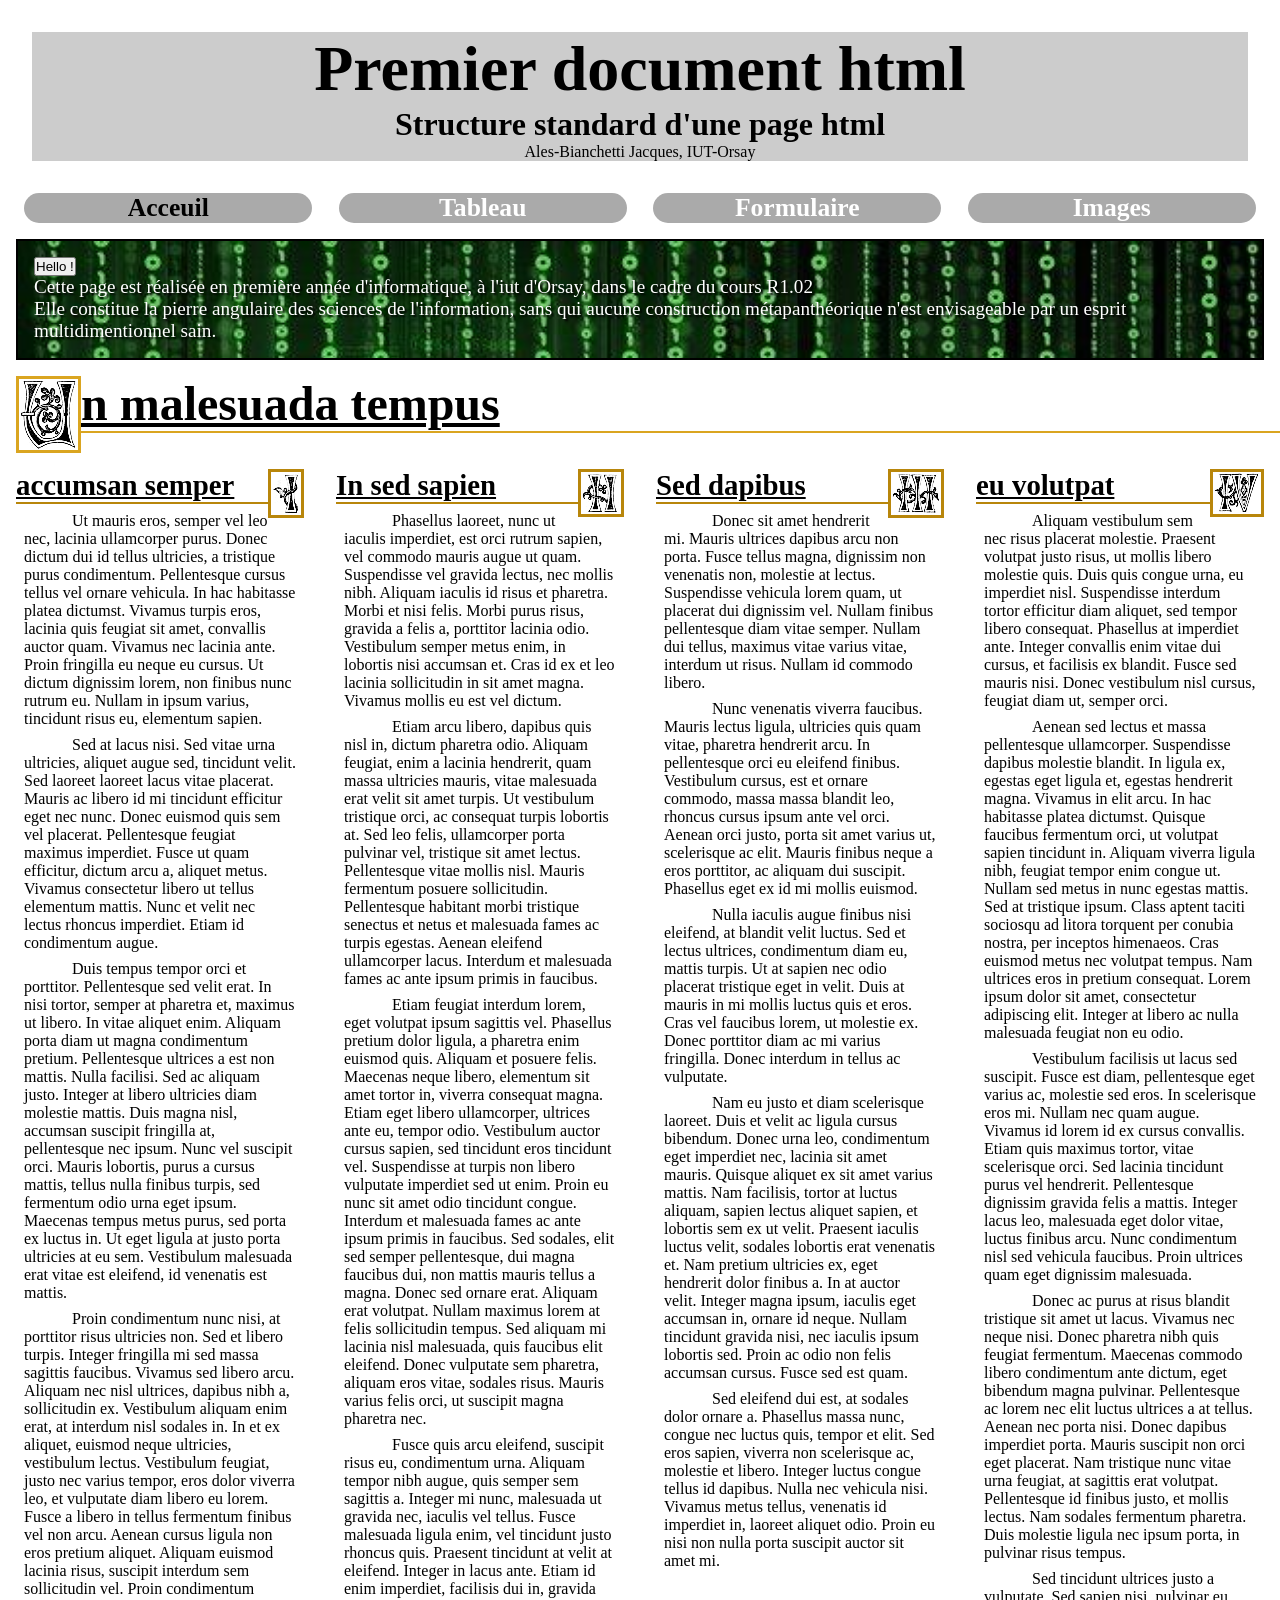
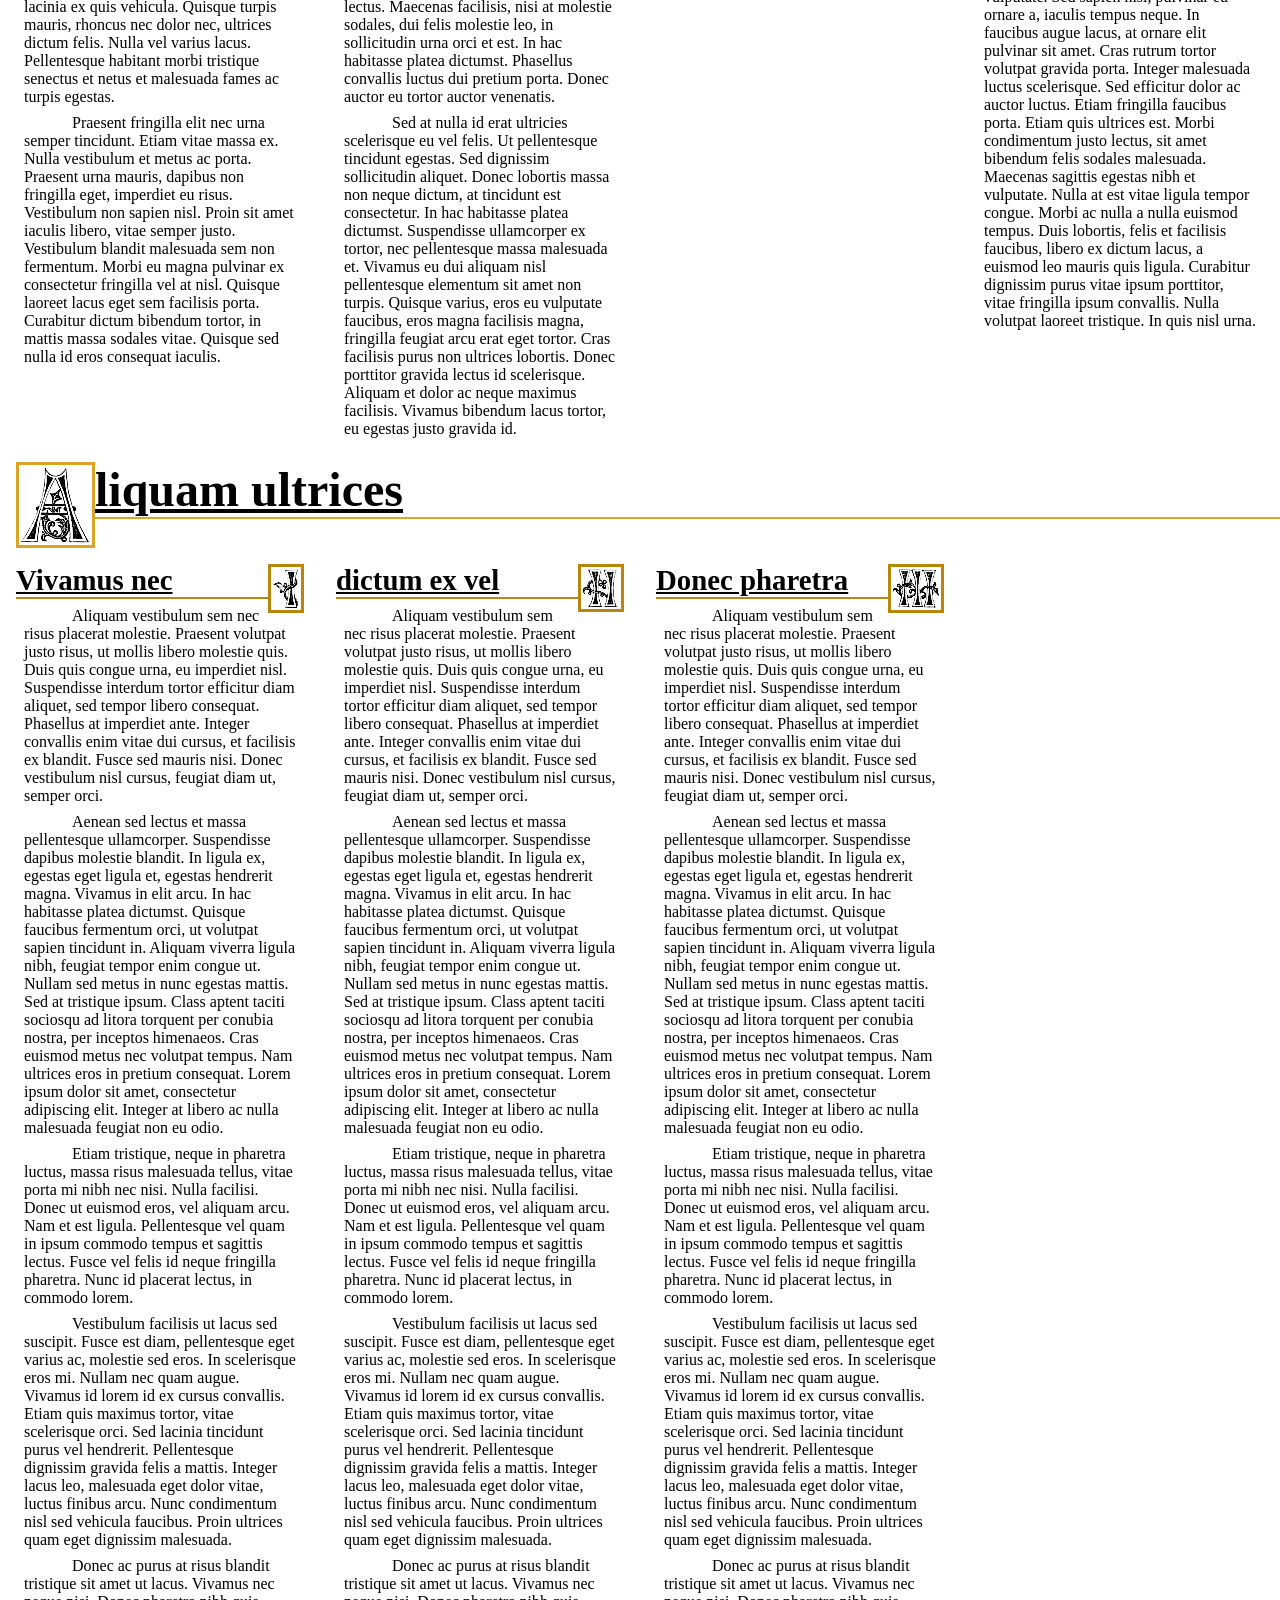
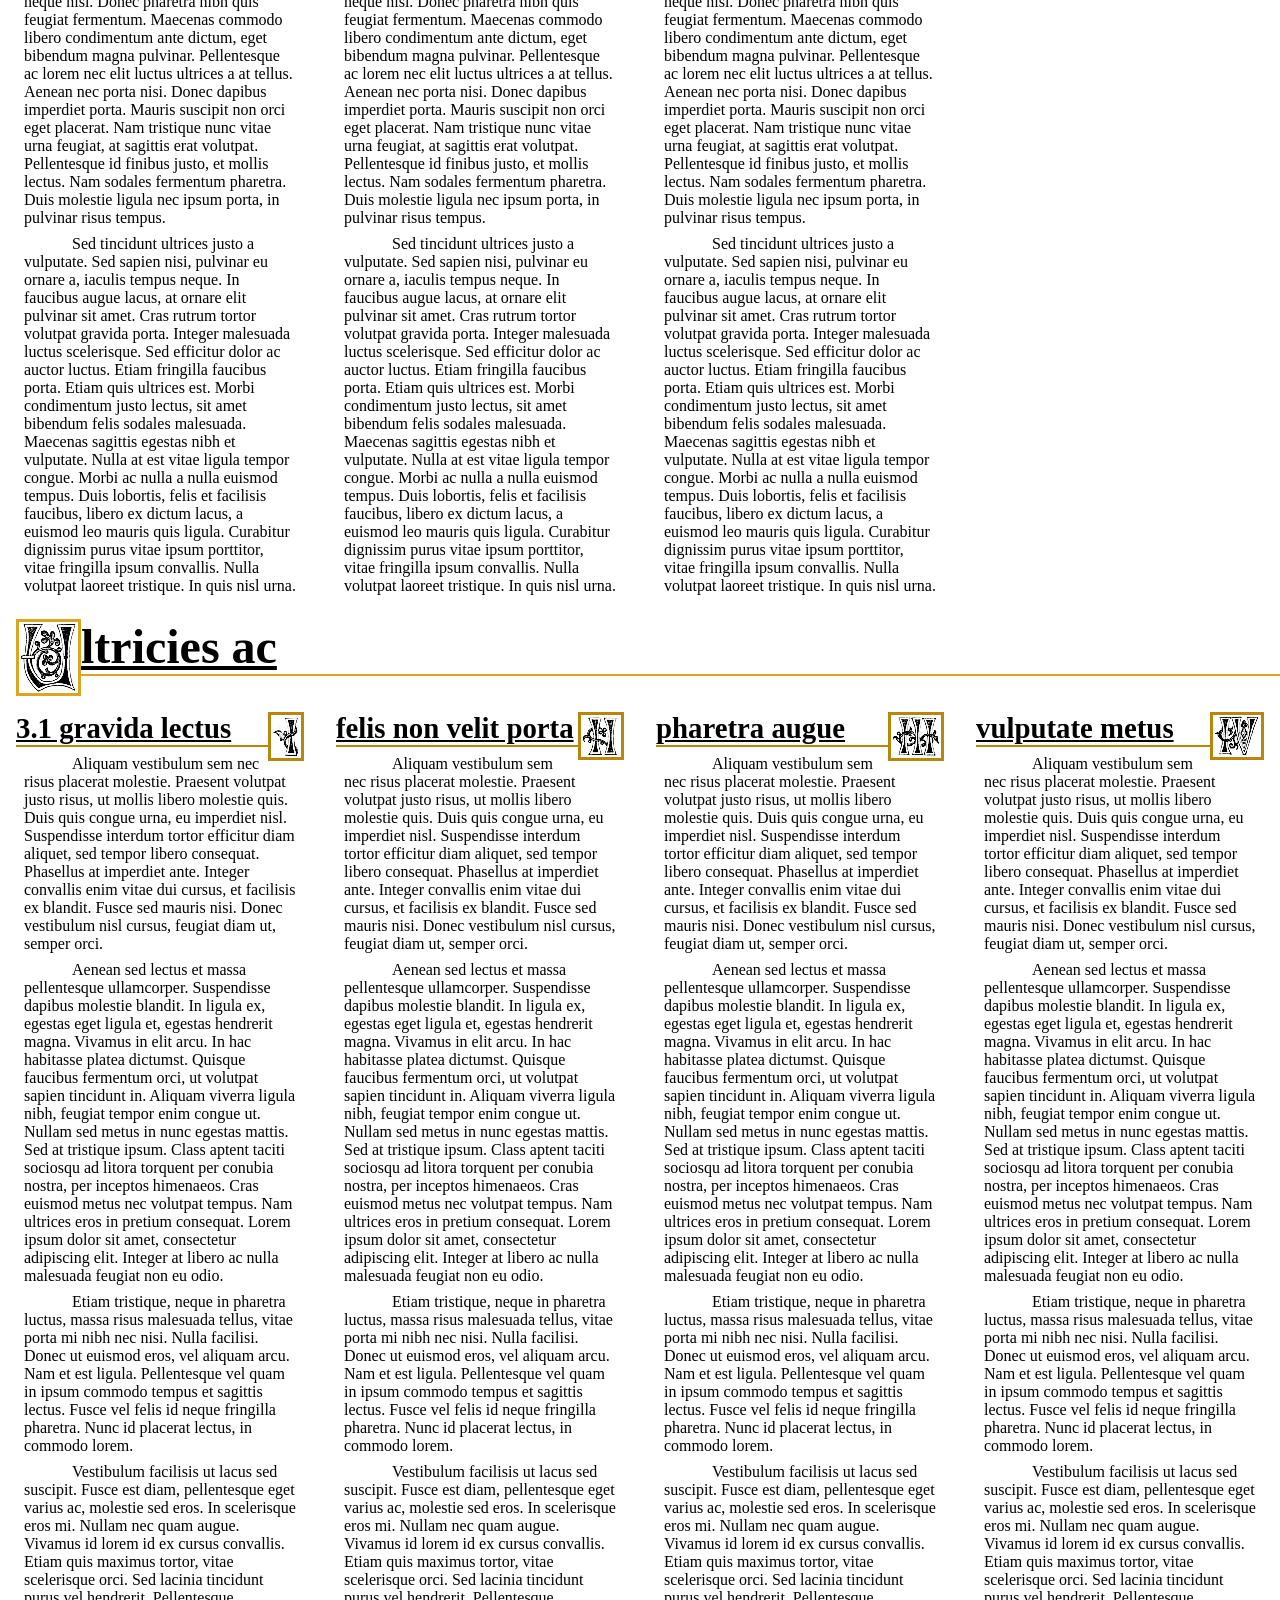
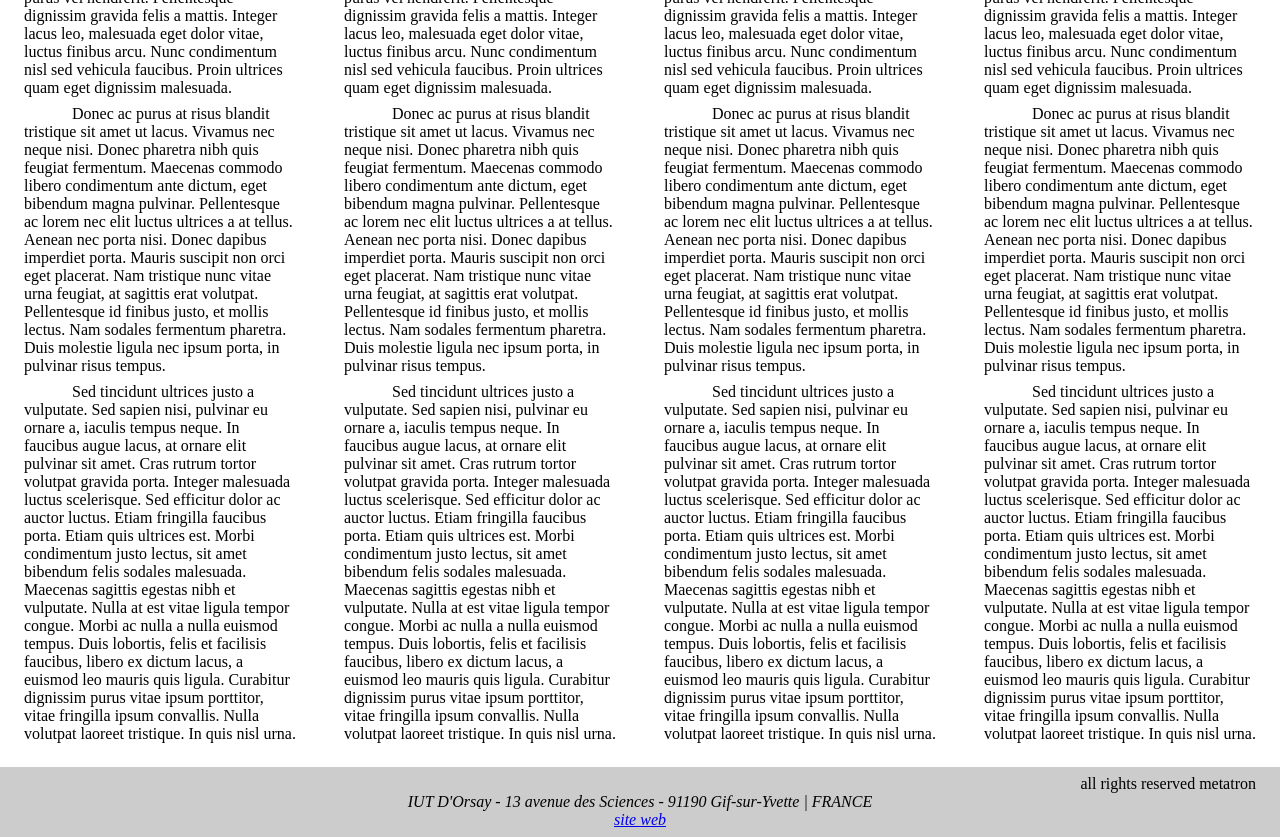
==== TP1/index.html @ e165c80c "Début du dépôt Git" ====
<!DOCTYPE html>
<html lang="fr">
	<head>
		<meta charset="utf-8" />
		<title>1er html</title>
		<link rel="stylesheet" href="./styles/index.css" />
		<link rel="stylesheet" href="./styles/float_101.css" />
		<link rel="stylesheet" href="./styles/flexbox_101_nav.css" />
		<link rel="stylesheet" href="./styles/grid_101.css" />
	</head>
	<body>
		<header>
			<h1>Premier	document html</h1>
			<h2>Structure standard d'une page html</h2>
			<p>Ales-Bianchetti Jacques,  IUT-Orsay</p>
		</header>
		<nav>
			<a class="ici" href="./index.html">Acceuil</a>
			<a href="./tableau.html">Tableau</a>
			<a href="./formulaire.html">Formulaire</a>
			<a href="./images.html">Images</a>
		</nav>
		
		<aside>
			<button id="hello" onclick="rajoute_un_clic()">Hello !</button>
			<p>
				Cette page est réalisée	en première année d'informatique,
				à l'iut d'Orsay, dans le cadre du cours R1.02
			</p>
			<p>
				Elle constitue la pierre angulaire des sciences de 
				l'information,	sans qui aucune construction 
				métapanthéorique n'est envisageable par un esprit 
				multidimentionnel sain.			
			</p>
		</aside>
		
		<main>
			<section>
				<div>
					<img src="./images/alphabet/uu.png" />
					<h1>n malesuada tempus</h1>
				</div>
				<article>
					<img src="./images/chiffres/11.png" />
					<h2>accumsan semper</h2>
					<p>Ut mauris eros, semper vel leo nec, lacinia ullamcorper purus. Donec dictum dui id tellus ultricies, a tristique purus condimentum. Pellentesque cursus tellus vel ornare vehicula. In hac habitasse platea dictumst. Vivamus turpis eros, lacinia quis feugiat sit amet, convallis auctor quam. Vivamus nec lacinia ante. Proin fringilla eu neque eu cursus. Ut dictum dignissim lorem, non finibus nunc rutrum eu. Nullam in ipsum varius, tincidunt risus eu, elementum sapien.</p>

					<p>Sed at lacus nisi. Sed vitae urna ultricies, aliquet augue sed, tincidunt velit. Sed laoreet laoreet lacus vitae placerat. Mauris ac libero id mi tincidunt efficitur eget nec nunc. Donec euismod quis sem vel placerat. Pellentesque feugiat maximus imperdiet. Fusce ut quam efficitur, dictum arcu a, aliquet metus. Vivamus consectetur libero ut tellus elementum mattis. Nunc et velit nec lectus rhoncus imperdiet. Etiam id condimentum augue.</p>

					<p>Duis tempus tempor orci et porttitor. Pellentesque sed velit erat. In nisi tortor, semper at pharetra et, maximus ut libero. In vitae aliquet enim. Aliquam porta diam ut magna condimentum pretium. Pellentesque ultrices a est non mattis. Nulla facilisi. Sed ac aliquam justo. Integer at libero ultricies diam molestie mattis. Duis magna nisl, accumsan suscipit fringilla at, pellentesque nec ipsum. Nunc vel suscipit orci. Mauris lobortis, purus a cursus mattis, tellus nulla finibus turpis, sed fermentum odio urna eget ipsum. Maecenas tempus metus purus, sed porta ex luctus in. Ut eget ligula at justo porta ultricies at eu sem. Vestibulum malesuada erat vitae est eleifend, id venenatis est mattis.</p>

					<p>Proin condimentum nunc nisi, at porttitor risus ultricies non. Sed et libero turpis. Integer fringilla mi sed massa sagittis faucibus. Vivamus sed libero arcu. Aliquam nec nisl ultrices, dapibus nibh a, sollicitudin ex. Vestibulum aliquam enim erat, at interdum nisl sodales in. In et ex aliquet, euismod neque ultricies, vestibulum lectus. Vestibulum feugiat, justo nec varius tempor, eros dolor viverra leo, et vulputate diam libero eu lorem. Fusce a libero in tellus fermentum finibus vel non arcu. Aenean cursus ligula non eros pretium aliquet. Aliquam euismod lacinia risus, suscipit interdum sem sollicitudin vel. Proin condimentum lacinia ex quis vehicula. Quisque turpis mauris, rhoncus nec dolor nec, ultrices dictum felis. Nulla vel varius lacus. Pellentesque habitant morbi tristique senectus et netus et malesuada fames ac turpis egestas.</p>

					<p>Praesent fringilla elit nec urna semper tincidunt. Etiam vitae massa ex. Nulla vestibulum et metus ac porta. Praesent urna mauris, dapibus non fringilla eget, imperdiet eu risus. Vestibulum non sapien nisl. Proin sit amet iaculis libero, vitae semper justo. Vestibulum blandit malesuada sem non fermentum. Morbi eu magna pulvinar ex consectetur fringilla vel at nisl. Quisque laoreet lacus eget sem facilisis porta. Curabitur dictum bibendum tortor, in mattis massa sodales vitae. Quisque sed nulla id eros consequat iaculis.</p>
				</article>
				<article>
					<img src="./images/chiffres/22.png" />
					<h2>In sed sapien </h2>
					<p>Phasellus laoreet, nunc ut iaculis imperdiet, est orci rutrum sapien, vel commodo mauris augue ut quam. Suspendisse vel gravida lectus, nec mollis nibh. Aliquam iaculis id risus et pharetra. Morbi et nisi felis. Morbi purus risus, gravida a felis a, porttitor lacinia odio. Vestibulum semper metus enim, in lobortis nisi accumsan et. Cras id ex et leo lacinia sollicitudin in sit amet magna. Vivamus mollis eu est vel dictum.</p>

					<p>Etiam arcu libero, dapibus quis nisl in, dictum pharetra odio. Aliquam feugiat, enim a lacinia hendrerit, quam massa ultricies mauris, vitae malesuada erat velit sit amet turpis. Ut vestibulum tristique orci, ac consequat turpis lobortis at. Sed leo felis, ullamcorper porta pulvinar vel, tristique sit amet lectus. Pellentesque vitae mollis nisl. Mauris fermentum posuere sollicitudin. Pellentesque habitant morbi tristique senectus et netus et malesuada fames ac turpis egestas. Aenean eleifend ullamcorper lacus. Interdum et malesuada fames ac ante ipsum primis in faucibus.</p>

					<p>Etiam feugiat interdum lorem, eget volutpat ipsum sagittis vel. Phasellus pretium dolor ligula, a pharetra enim euismod quis. Aliquam et posuere felis. Maecenas neque libero, elementum sit amet tortor in, viverra consequat magna. Etiam eget libero ullamcorper, ultrices ante eu, tempor odio. Vestibulum auctor cursus sapien, sed tincidunt eros tincidunt vel. Suspendisse at turpis non libero vulputate imperdiet sed ut enim. Proin eu nunc sit amet odio tincidunt congue. Interdum et malesuada fames ac ante ipsum primis in faucibus. Sed sodales, elit sed semper pellentesque, dui magna faucibus dui, non mattis mauris tellus a magna. Donec sed ornare erat. Aliquam erat volutpat. Nullam maximus lorem at felis sollicitudin tempus. Sed aliquam mi lacinia nisl malesuada, quis faucibus elit eleifend. Donec vulputate sem pharetra, aliquam eros vitae, sodales risus. Mauris varius felis orci, ut suscipit magna pharetra nec.</p>

					<p>Fusce quis arcu eleifend, suscipit risus eu, condimentum urna. Aliquam tempor nibh augue, quis semper sem sagittis a. Integer mi nunc, malesuada ut gravida nec, iaculis vel tellus. Fusce malesuada ligula enim, vel tincidunt justo rhoncus quis. Praesent tincidunt at velit at eleifend. Integer in lacus ante. Etiam id enim imperdiet, facilisis dui in, gravida lectus. Maecenas facilisis, nisi at molestie sodales, dui felis molestie leo, in sollicitudin urna orci et est. In hac habitasse platea dictumst. Phasellus convallis luctus dui pretium porta. Donec auctor eu tortor auctor venenatis.</p>

					<p>Sed at nulla id erat ultricies scelerisque eu vel felis. Ut pellentesque tincidunt egestas. Sed dignissim sollicitudin aliquet. Donec lobortis massa non neque dictum, at tincidunt est consectetur. In hac habitasse platea dictumst. Suspendisse ullamcorper ex tortor, nec pellentesque massa malesuada et. Vivamus eu dui aliquam nisl pellentesque elementum sit amet non turpis. Quisque varius, eros eu vulputate faucibus, eros magna facilisis magna, fringilla feugiat arcu erat eget tortor. Cras facilisis purus non ultrices lobortis. Donec porttitor gravida lectus id scelerisque. Aliquam et dolor ac neque maximus facilisis. Vivamus bibendum lacus tortor, eu egestas justo gravida id.</p>
				</article>
				<article>
					<img src="./images/chiffres/33.png" />
					<h2>Sed dapibus</h2>
					<p>Donec sit amet hendrerit mi. Mauris ultrices dapibus arcu non porta. Fusce tellus magna, dignissim non venenatis non, molestie at lectus. Suspendisse vehicula lorem quam, ut placerat dui dignissim vel. Nullam finibus pellentesque diam vitae semper. Nullam dui tellus, maximus vitae varius vitae, interdum ut risus. Nullam id commodo libero.</p>

					<p>Nunc venenatis viverra faucibus. Mauris lectus ligula, ultricies quis quam vitae, pharetra hendrerit arcu. In pellentesque orci eu eleifend finibus. Vestibulum cursus, est et ornare commodo, massa massa blandit leo, rhoncus cursus ipsum ante vel orci. Aenean orci justo, porta sit amet varius ut, scelerisque ac elit. Mauris finibus neque a eros porttitor, ac aliquam dui suscipit. Phasellus eget ex id mi mollis euismod.</p>

					<p>Nulla iaculis augue finibus nisi eleifend, at blandit velit luctus. Sed et lectus ultrices, condimentum diam eu, mattis turpis. Ut at sapien nec odio placerat tristique eget in velit. Duis at mauris in mi mollis luctus quis et eros. Cras vel faucibus lorem, ut molestie ex. Donec porttitor diam ac mi varius fringilla. Donec interdum in tellus ac vulputate.</p>

					<p>Nam eu justo et diam scelerisque laoreet. Duis et velit ac ligula cursus bibendum. Donec urna leo, condimentum eget imperdiet nec, lacinia sit amet mauris. Quisque aliquet ex sit amet varius mattis. Nam facilisis, tortor at luctus aliquam, sapien lectus aliquet sapien, et lobortis sem ex ut velit. Praesent iaculis luctus velit, sodales lobortis erat venenatis et. Nam pretium ultricies ex, eget hendrerit dolor finibus a. In at auctor velit. Integer magna ipsum, iaculis eget accumsan in, ornare id neque. Nullam tincidunt gravida nisi, nec iaculis ipsum lobortis sed. Proin ac odio non felis accumsan cursus. Fusce sed est quam.</p>

					<p>Sed eleifend dui est, at sodales dolor ornare a. Phasellus massa nunc, congue nec luctus quis, tempor et elit. Sed eros sapien, viverra non scelerisque ac, molestie et libero. Integer luctus congue tellus id dapibus. Nulla nec vehicula nisi. Vivamus metus tellus, venenatis id imperdiet in, laoreet aliquet odio. Proin eu nisi non nulla porta suscipit auctor sit amet mi.</p>
				</article>
				<article>
					<img src="./images/chiffres/44.png" />
					<h2>eu volutpat </h2>
					<p>Aliquam vestibulum sem nec risus placerat molestie. Praesent volutpat justo risus, ut mollis libero molestie quis. Duis quis congue urna, eu imperdiet nisl. Suspendisse interdum tortor efficitur diam aliquet, sed tempor libero consequat. Phasellus at imperdiet ante. Integer convallis enim vitae dui cursus, et facilisis ex blandit. Fusce sed mauris nisi. Donec vestibulum nisl cursus, feugiat diam ut, semper orci.</p>

					<p>Aenean sed lectus et massa pellentesque ullamcorper. Suspendisse dapibus molestie blandit. In ligula ex, egestas eget ligula et, egestas hendrerit magna. Vivamus in elit arcu. In hac habitasse platea dictumst. Quisque faucibus fermentum orci, ut volutpat sapien tincidunt in. Aliquam viverra ligula nibh, feugiat tempor enim congue ut. Nullam sed metus in nunc egestas mattis. Sed at tristique ipsum. Class aptent taciti sociosqu ad litora torquent per conubia nostra, per inceptos himenaeos. Cras euismod metus nec volutpat tempus. Nam ultrices eros in pretium consequat. Lorem ipsum dolor sit amet, consectetur adipiscing elit. Integer at libero ac nulla malesuada feugiat non eu odio.</p>

					<p>Vestibulum facilisis ut lacus sed suscipit. Fusce est diam, pellentesque eget varius ac, molestie sed eros. In scelerisque eros mi. Nullam nec quam augue. Vivamus id lorem id ex cursus convallis. Etiam quis maximus tortor, vitae scelerisque orci. Sed lacinia tincidunt purus vel hendrerit. Pellentesque dignissim gravida felis a mattis. Integer lacus leo, malesuada eget dolor vitae, luctus finibus arcu. Nunc condimentum nisl sed vehicula faucibus. Proin ultrices quam eget dignissim malesuada.</p>

					<p>Donec ac purus at risus blandit tristique sit amet ut lacus. Vivamus nec neque nisi. Donec pharetra nibh quis feugiat fermentum. Maecenas commodo libero condimentum ante dictum, eget bibendum magna pulvinar. Pellentesque ac lorem nec elit luctus ultrices a at tellus. Aenean nec porta nisi. Donec dapibus imperdiet porta. Mauris suscipit non orci eget placerat. Nam tristique nunc vitae urna feugiat, at sagittis erat volutpat. Pellentesque id finibus justo, et mollis lectus. Nam sodales fermentum pharetra. Duis molestie ligula nec ipsum porta, in pulvinar risus tempus.</p>

					<p>Sed tincidunt ultrices justo a vulputate. Sed sapien nisi, pulvinar eu ornare a, iaculis tempus neque. In faucibus augue lacus, at ornare elit pulvinar sit amet. Cras rutrum tortor volutpat gravida porta. Integer malesuada luctus scelerisque. Sed efficitur dolor ac auctor luctus. Etiam fringilla faucibus porta. Etiam quis ultrices est. Morbi condimentum justo lectus, sit amet bibendum felis sodales malesuada. Maecenas sagittis egestas nibh et vulputate. Nulla at est vitae ligula tempor congue. Morbi ac nulla a nulla euismod tempus. Duis lobortis, felis et facilisis faucibus, libero ex dictum lacus, a euismod leo mauris quis ligula. Curabitur dignissim purus vitae ipsum porttitor, vitae fringilla ipsum convallis. Nulla volutpat laoreet tristique. In quis nisl urna.</p>
				</article>
			</section>

			<section>
				<div>
					<img src="./images/alphabet/aa.png" />
					<h1>liquam ultrices</h1>
				</div>
				<article>
					<img src="./images/chiffres/11.png" />
					<h2>Vivamus nec</h2>
					<p>Aliquam vestibulum sem nec risus placerat molestie. Praesent volutpat justo risus, ut mollis libero molestie quis. Duis quis congue urna, eu imperdiet nisl. Suspendisse interdum tortor efficitur diam aliquet, sed tempor libero consequat. Phasellus at imperdiet ante. Integer convallis enim vitae dui cursus, et facilisis ex blandit. Fusce sed mauris nisi. Donec vestibulum nisl cursus, feugiat diam ut, semper orci.</p>

					<p>Aenean sed lectus et massa pellentesque ullamcorper. Suspendisse dapibus molestie blandit. In ligula ex, egestas eget ligula et, egestas hendrerit magna. Vivamus in elit arcu. In hac habitasse platea dictumst. Quisque faucibus fermentum orci, ut volutpat sapien tincidunt in. Aliquam viverra ligula nibh, feugiat tempor enim congue ut. Nullam sed metus in nunc egestas mattis. Sed at tristique ipsum. Class aptent taciti sociosqu ad litora torquent per conubia nostra, per inceptos himenaeos. Cras euismod metus nec volutpat tempus. Nam ultrices eros in pretium consequat. Lorem ipsum dolor sit amet, consectetur adipiscing elit. Integer at libero ac nulla malesuada feugiat non eu odio.</p>

					<p>Etiam tristique, neque in pharetra luctus, massa risus malesuada tellus, vitae porta mi nibh nec nisi. Nulla facilisi. Donec ut euismod eros, vel aliquam arcu. Nam et est ligula. Pellentesque vel quam in ipsum commodo tempus et sagittis lectus. Fusce vel felis id neque fringilla pharetra. Nunc id placerat lectus, in commodo lorem.</p>

					<p>Vestibulum facilisis ut lacus sed suscipit. Fusce est diam, pellentesque eget varius ac, molestie sed eros. In scelerisque eros mi. Nullam nec quam augue. Vivamus id lorem id ex cursus convallis. Etiam quis maximus tortor, vitae scelerisque orci. Sed lacinia tincidunt purus vel hendrerit. Pellentesque dignissim gravida felis a mattis. Integer lacus leo, malesuada eget dolor vitae, luctus finibus arcu. Nunc condimentum nisl sed vehicula faucibus. Proin ultrices quam eget dignissim malesuada.</p>

					<p>Donec ac purus at risus blandit tristique sit amet ut lacus. Vivamus nec neque nisi. Donec pharetra nibh quis feugiat fermentum. Maecenas commodo libero condimentum ante dictum, eget bibendum magna pulvinar. Pellentesque ac lorem nec elit luctus ultrices a at tellus. Aenean nec porta nisi. Donec dapibus imperdiet porta. Mauris suscipit non orci eget placerat. Nam tristique nunc vitae urna feugiat, at sagittis erat volutpat. Pellentesque id finibus justo, et mollis lectus. Nam sodales fermentum pharetra. Duis molestie ligula nec ipsum porta, in pulvinar risus tempus.</p>

					<p>Sed tincidunt ultrices justo a vulputate. Sed sapien nisi, pulvinar eu ornare a, iaculis tempus neque. In faucibus augue lacus, at ornare elit pulvinar sit amet. Cras rutrum tortor volutpat gravida porta. Integer malesuada luctus scelerisque. Sed efficitur dolor ac auctor luctus. Etiam fringilla faucibus porta. Etiam quis ultrices est. Morbi condimentum justo lectus, sit amet bibendum felis sodales malesuada. Maecenas sagittis egestas nibh et vulputate. Nulla at est vitae ligula tempor congue. Morbi ac nulla a nulla euismod tempus. Duis lobortis, felis et facilisis faucibus, libero ex dictum lacus, a euismod leo mauris quis ligula. Curabitur dignissim purus vitae ipsum porttitor, vitae fringilla ipsum convallis. Nulla volutpat laoreet tristique. In quis nisl urna.</p>
				</article>
				<article>
					<img src="./images/chiffres/22.png" />
					<h2>dictum ex vel</h2>
					<p>Aliquam vestibulum sem nec risus placerat molestie. Praesent volutpat justo risus, ut mollis libero molestie quis. Duis quis congue urna, eu imperdiet nisl. Suspendisse interdum tortor efficitur diam aliquet, sed tempor libero consequat. Phasellus at imperdiet ante. Integer convallis enim vitae dui cursus, et facilisis ex blandit. Fusce sed mauris nisi. Donec vestibulum nisl cursus, feugiat diam ut, semper orci.</p>

					<p>Aenean sed lectus et massa pellentesque ullamcorper. Suspendisse dapibus molestie blandit. In ligula ex, egestas eget ligula et, egestas hendrerit magna. Vivamus in elit arcu. In hac habitasse platea dictumst. Quisque faucibus fermentum orci, ut volutpat sapien tincidunt in. Aliquam viverra ligula nibh, feugiat tempor enim congue ut. Nullam sed metus in nunc egestas mattis. Sed at tristique ipsum. Class aptent taciti sociosqu ad litora torquent per conubia nostra, per inceptos himenaeos. Cras euismod metus nec volutpat tempus. Nam ultrices eros in pretium consequat. Lorem ipsum dolor sit amet, consectetur adipiscing elit. Integer at libero ac nulla malesuada feugiat non eu odio.</p>

					<p>Etiam tristique, neque in pharetra luctus, massa risus malesuada tellus, vitae porta mi nibh nec nisi. Nulla facilisi. Donec ut euismod eros, vel aliquam arcu. Nam et est ligula. Pellentesque vel quam in ipsum commodo tempus et sagittis lectus. Fusce vel felis id neque fringilla pharetra. Nunc id placerat lectus, in commodo lorem.</p>

					<p>Vestibulum facilisis ut lacus sed suscipit. Fusce est diam, pellentesque eget varius ac, molestie sed eros. In scelerisque eros mi. Nullam nec quam augue. Vivamus id lorem id ex cursus convallis. Etiam quis maximus tortor, vitae scelerisque orci. Sed lacinia tincidunt purus vel hendrerit. Pellentesque dignissim gravida felis a mattis. Integer lacus leo, malesuada eget dolor vitae, luctus finibus arcu. Nunc condimentum nisl sed vehicula faucibus. Proin ultrices quam eget dignissim malesuada.</p>

					<p>Donec ac purus at risus blandit tristique sit amet ut lacus. Vivamus nec neque nisi. Donec pharetra nibh quis feugiat fermentum. Maecenas commodo libero condimentum ante dictum, eget bibendum magna pulvinar. Pellentesque ac lorem nec elit luctus ultrices a at tellus. Aenean nec porta nisi. Donec dapibus imperdiet porta. Mauris suscipit non orci eget placerat. Nam tristique nunc vitae urna feugiat, at sagittis erat volutpat. Pellentesque id finibus justo, et mollis lectus. Nam sodales fermentum pharetra. Duis molestie ligula nec ipsum porta, in pulvinar risus tempus.</p>

					<p>Sed tincidunt ultrices justo a vulputate. Sed sapien nisi, pulvinar eu ornare a, iaculis tempus neque. In faucibus augue lacus, at ornare elit pulvinar sit amet. Cras rutrum tortor volutpat gravida porta. Integer malesuada luctus scelerisque. Sed efficitur dolor ac auctor luctus. Etiam fringilla faucibus porta. Etiam quis ultrices est. Morbi condimentum justo lectus, sit amet bibendum felis sodales malesuada. Maecenas sagittis egestas nibh et vulputate. Nulla at est vitae ligula tempor congue. Morbi ac nulla a nulla euismod tempus. Duis lobortis, felis et facilisis faucibus, libero ex dictum lacus, a euismod leo mauris quis ligula. Curabitur dignissim purus vitae ipsum porttitor, vitae fringilla ipsum convallis. Nulla volutpat laoreet tristique. In quis nisl urna.</p>
				</article>
				<article>
					<img src="./images/chiffres/33.png" />
					<h2>Donec pharetra </h2>
					<p>Aliquam vestibulum sem nec risus placerat molestie. Praesent volutpat justo risus, ut mollis libero molestie quis. Duis quis congue urna, eu imperdiet nisl. Suspendisse interdum tortor efficitur diam aliquet, sed tempor libero consequat. Phasellus at imperdiet ante. Integer convallis enim vitae dui cursus, et facilisis ex blandit. Fusce sed mauris nisi. Donec vestibulum nisl cursus, feugiat diam ut, semper orci.</p>

					<p>Aenean sed lectus et massa pellentesque ullamcorper. Suspendisse dapibus molestie blandit. In ligula ex, egestas eget ligula et, egestas hendrerit magna. Vivamus in elit arcu. In hac habitasse platea dictumst. Quisque faucibus fermentum orci, ut volutpat sapien tincidunt in. Aliquam viverra ligula nibh, feugiat tempor enim congue ut. Nullam sed metus in nunc egestas mattis. Sed at tristique ipsum. Class aptent taciti sociosqu ad litora torquent per conubia nostra, per inceptos himenaeos. Cras euismod metus nec volutpat tempus. Nam ultrices eros in pretium consequat. Lorem ipsum dolor sit amet, consectetur adipiscing elit. Integer at libero ac nulla malesuada feugiat non eu odio.</p>

					<p>Etiam tristique, neque in pharetra luctus, massa risus malesuada tellus, vitae porta mi nibh nec nisi. Nulla facilisi. Donec ut euismod eros, vel aliquam arcu. Nam et est ligula. Pellentesque vel quam in ipsum commodo tempus et sagittis lectus. Fusce vel felis id neque fringilla pharetra. Nunc id placerat lectus, in commodo lorem.</p>

					<p>Vestibulum facilisis ut lacus sed suscipit. Fusce est diam, pellentesque eget varius ac, molestie sed eros. In scelerisque eros mi. Nullam nec quam augue. Vivamus id lorem id ex cursus convallis. Etiam quis maximus tortor, vitae scelerisque orci. Sed lacinia tincidunt purus vel hendrerit. Pellentesque dignissim gravida felis a mattis. Integer lacus leo, malesuada eget dolor vitae, luctus finibus arcu. Nunc condimentum nisl sed vehicula faucibus. Proin ultrices quam eget dignissim malesuada.</p>

					<p>Donec ac purus at risus blandit tristique sit amet ut lacus. Vivamus nec neque nisi. Donec pharetra nibh quis feugiat fermentum. Maecenas commodo libero condimentum ante dictum, eget bibendum magna pulvinar. Pellentesque ac lorem nec elit luctus ultrices a at tellus. Aenean nec porta nisi. Donec dapibus imperdiet porta. Mauris suscipit non orci eget placerat. Nam tristique nunc vitae urna feugiat, at sagittis erat volutpat. Pellentesque id finibus justo, et mollis lectus. Nam sodales fermentum pharetra. Duis molestie ligula nec ipsum porta, in pulvinar risus tempus.</p>

					<p>Sed tincidunt ultrices justo a vulputate. Sed sapien nisi, pulvinar eu ornare a, iaculis tempus neque. In faucibus augue lacus, at ornare elit pulvinar sit amet. Cras rutrum tortor volutpat gravida porta. Integer malesuada luctus scelerisque. Sed efficitur dolor ac auctor luctus. Etiam fringilla faucibus porta. Etiam quis ultrices est. Morbi condimentum justo lectus, sit amet bibendum felis sodales malesuada. Maecenas sagittis egestas nibh et vulputate. Nulla at est vitae ligula tempor congue. Morbi ac nulla a nulla euismod tempus. Duis lobortis, felis et facilisis faucibus, libero ex dictum lacus, a euismod leo mauris quis ligula. Curabitur dignissim purus vitae ipsum porttitor, vitae fringilla ipsum convallis. Nulla volutpat laoreet tristique. In quis nisl urna.</p>
				</article>
			</section>

			<section>
				<div>
					<img src="./images/alphabet/uu.png" />
					<h1>ltricies ac</h1>
				</div>
				<article>
					<img src="./images/chiffres/11.png" />
					<h2>3.1 gravida lectus</h2>
					<p>Aliquam vestibulum sem nec risus placerat molestie. Praesent volutpat justo risus, ut mollis libero molestie quis. Duis quis congue urna, eu imperdiet nisl. Suspendisse interdum tortor efficitur diam aliquet, sed tempor libero consequat. Phasellus at imperdiet ante. Integer convallis enim vitae dui cursus, et facilisis ex blandit. Fusce sed mauris nisi. Donec vestibulum nisl cursus, feugiat diam ut, semper orci.</p>

					<p>Aenean sed lectus et massa pellentesque ullamcorper. Suspendisse dapibus molestie blandit. In ligula ex, egestas eget ligula et, egestas hendrerit magna. Vivamus in elit arcu. In hac habitasse platea dictumst. Quisque faucibus fermentum orci, ut volutpat sapien tincidunt in. Aliquam viverra ligula nibh, feugiat tempor enim congue ut. Nullam sed metus in nunc egestas mattis. Sed at tristique ipsum. Class aptent taciti sociosqu ad litora torquent per conubia nostra, per inceptos himenaeos. Cras euismod metus nec volutpat tempus. Nam ultrices eros in pretium consequat. Lorem ipsum dolor sit amet, consectetur adipiscing elit. Integer at libero ac nulla malesuada feugiat non eu odio.</p>

					<p>Etiam tristique, neque in pharetra luctus, massa risus malesuada tellus, vitae porta mi nibh nec nisi. Nulla facilisi. Donec ut euismod eros, vel aliquam arcu. Nam et est ligula. Pellentesque vel quam in ipsum commodo tempus et sagittis lectus. Fusce vel felis id neque fringilla pharetra. Nunc id placerat lectus, in commodo lorem.</p>

					<p>Vestibulum facilisis ut lacus sed suscipit. Fusce est diam, pellentesque eget varius ac, molestie sed eros. In scelerisque eros mi. Nullam nec quam augue. Vivamus id lorem id ex cursus convallis. Etiam quis maximus tortor, vitae scelerisque orci. Sed lacinia tincidunt purus vel hendrerit. Pellentesque dignissim gravida felis a mattis. Integer lacus leo, malesuada eget dolor vitae, luctus finibus arcu. Nunc condimentum nisl sed vehicula faucibus. Proin ultrices quam eget dignissim malesuada.</p>

					<p>Donec ac purus at risus blandit tristique sit amet ut lacus. Vivamus nec neque nisi. Donec pharetra nibh quis feugiat fermentum. Maecenas commodo libero condimentum ante dictum, eget bibendum magna pulvinar. Pellentesque ac lorem nec elit luctus ultrices a at tellus. Aenean nec porta nisi. Donec dapibus imperdiet porta. Mauris suscipit non orci eget placerat. Nam tristique nunc vitae urna feugiat, at sagittis erat volutpat. Pellentesque id finibus justo, et mollis lectus. Nam sodales fermentum pharetra. Duis molestie ligula nec ipsum porta, in pulvinar risus tempus.</p>

					<p>Sed tincidunt ultrices justo a vulputate. Sed sapien nisi, pulvinar eu ornare a, iaculis tempus neque. In faucibus augue lacus, at ornare elit pulvinar sit amet. Cras rutrum tortor volutpat gravida porta. Integer malesuada luctus scelerisque. Sed efficitur dolor ac auctor luctus. Etiam fringilla faucibus porta. Etiam quis ultrices est. Morbi condimentum justo lectus, sit amet bibendum felis sodales malesuada. Maecenas sagittis egestas nibh et vulputate. Nulla at est vitae ligula tempor congue. Morbi ac nulla a nulla euismod tempus. Duis lobortis, felis et facilisis faucibus, libero ex dictum lacus, a euismod leo mauris quis ligula. Curabitur dignissim purus vitae ipsum porttitor, vitae fringilla ipsum convallis. Nulla volutpat laoreet tristique. In quis nisl urna.</p>
				</article>
				<article>
					<img src="./images/chiffres/22.png" />
					<h2>felis non velit porta</h2>
					<p>Aliquam vestibulum sem nec risus placerat molestie. Praesent volutpat justo risus, ut mollis libero molestie quis. Duis quis congue urna, eu imperdiet nisl. Suspendisse interdum tortor efficitur diam aliquet, sed tempor libero consequat. Phasellus at imperdiet ante. Integer convallis enim vitae dui cursus, et facilisis ex blandit. Fusce sed mauris nisi. Donec vestibulum nisl cursus, feugiat diam ut, semper orci.</p>

					<p>Aenean sed lectus et massa pellentesque ullamcorper. Suspendisse dapibus molestie blandit. In ligula ex, egestas eget ligula et, egestas hendrerit magna. Vivamus in elit arcu. In hac habitasse platea dictumst. Quisque faucibus fermentum orci, ut volutpat sapien tincidunt in. Aliquam viverra ligula nibh, feugiat tempor enim congue ut. Nullam sed metus in nunc egestas mattis. Sed at tristique ipsum. Class aptent taciti sociosqu ad litora torquent per conubia nostra, per inceptos himenaeos. Cras euismod metus nec volutpat tempus. Nam ultrices eros in pretium consequat. Lorem ipsum dolor sit amet, consectetur adipiscing elit. Integer at libero ac nulla malesuada feugiat non eu odio.</p>

					<p>Etiam tristique, neque in pharetra luctus, massa risus malesuada tellus, vitae porta mi nibh nec nisi. Nulla facilisi. Donec ut euismod eros, vel aliquam arcu. Nam et est ligula. Pellentesque vel quam in ipsum commodo tempus et sagittis lectus. Fusce vel felis id neque fringilla pharetra. Nunc id placerat lectus, in commodo lorem.</p>

					<p>Vestibulum facilisis ut lacus sed suscipit. Fusce est diam, pellentesque eget varius ac, molestie sed eros. In scelerisque eros mi. Nullam nec quam augue. Vivamus id lorem id ex cursus convallis. Etiam quis maximus tortor, vitae scelerisque orci. Sed lacinia tincidunt purus vel hendrerit. Pellentesque dignissim gravida felis a mattis. Integer lacus leo, malesuada eget dolor vitae, luctus finibus arcu. Nunc condimentum nisl sed vehicula faucibus. Proin ultrices quam eget dignissim malesuada.</p>

					<p>Donec ac purus at risus blandit tristique sit amet ut lacus. Vivamus nec neque nisi. Donec pharetra nibh quis feugiat fermentum. Maecenas commodo libero condimentum ante dictum, eget bibendum magna pulvinar. Pellentesque ac lorem nec elit luctus ultrices a at tellus. Aenean nec porta nisi. Donec dapibus imperdiet porta. Mauris suscipit non orci eget placerat. Nam tristique nunc vitae urna feugiat, at sagittis erat volutpat. Pellentesque id finibus justo, et mollis lectus. Nam sodales fermentum pharetra. Duis molestie ligula nec ipsum porta, in pulvinar risus tempus.</p>

					<p>Sed tincidunt ultrices justo a vulputate. Sed sapien nisi, pulvinar eu ornare a, iaculis tempus neque. In faucibus augue lacus, at ornare elit pulvinar sit amet. Cras rutrum tortor volutpat gravida porta. Integer malesuada luctus scelerisque. Sed efficitur dolor ac auctor luctus. Etiam fringilla faucibus porta. Etiam quis ultrices est. Morbi condimentum justo lectus, sit amet bibendum felis sodales malesuada. Maecenas sagittis egestas nibh et vulputate. Nulla at est vitae ligula tempor congue. Morbi ac nulla a nulla euismod tempus. Duis lobortis, felis et facilisis faucibus, libero ex dictum lacus, a euismod leo mauris quis ligula. Curabitur dignissim purus vitae ipsum porttitor, vitae fringilla ipsum convallis. Nulla volutpat laoreet tristique. In quis nisl urna.</p>
				</article>
				<article>
					<img src="./images/chiffres/33.png" />
					<h2>pharetra augue</h2>
					<p>Aliquam vestibulum sem nec risus placerat molestie. Praesent volutpat justo risus, ut mollis libero molestie quis. Duis quis congue urna, eu imperdiet nisl. Suspendisse interdum tortor efficitur diam aliquet, sed tempor libero consequat. Phasellus at imperdiet ante. Integer convallis enim vitae dui cursus, et facilisis ex blandit. Fusce sed mauris nisi. Donec vestibulum nisl cursus, feugiat diam ut, semper orci.</p>

					<p>Aenean sed lectus et massa pellentesque ullamcorper. Suspendisse dapibus molestie blandit. In ligula ex, egestas eget ligula et, egestas hendrerit magna. Vivamus in elit arcu. In hac habitasse platea dictumst. Quisque faucibus fermentum orci, ut volutpat sapien tincidunt in. Aliquam viverra ligula nibh, feugiat tempor enim congue ut. Nullam sed metus in nunc egestas mattis. Sed at tristique ipsum. Class aptent taciti sociosqu ad litora torquent per conubia nostra, per inceptos himenaeos. Cras euismod metus nec volutpat tempus. Nam ultrices eros in pretium consequat. Lorem ipsum dolor sit amet, consectetur adipiscing elit. Integer at libero ac nulla malesuada feugiat non eu odio.</p>

					<p>Etiam tristique, neque in pharetra luctus, massa risus malesuada tellus, vitae porta mi nibh nec nisi. Nulla facilisi. Donec ut euismod eros, vel aliquam arcu. Nam et est ligula. Pellentesque vel quam in ipsum commodo tempus et sagittis lectus. Fusce vel felis id neque fringilla pharetra. Nunc id placerat lectus, in commodo lorem.</p>

					<p>Vestibulum facilisis ut lacus sed suscipit. Fusce est diam, pellentesque eget varius ac, molestie sed eros. In scelerisque eros mi. Nullam nec quam augue. Vivamus id lorem id ex cursus convallis. Etiam quis maximus tortor, vitae scelerisque orci. Sed lacinia tincidunt purus vel hendrerit. Pellentesque dignissim gravida felis a mattis. Integer lacus leo, malesuada eget dolor vitae, luctus finibus arcu. Nunc condimentum nisl sed vehicula faucibus. Proin ultrices quam eget dignissim malesuada.</p>

					<p>Donec ac purus at risus blandit tristique sit amet ut lacus. Vivamus nec neque nisi. Donec pharetra nibh quis feugiat fermentum. Maecenas commodo libero condimentum ante dictum, eget bibendum magna pulvinar. Pellentesque ac lorem nec elit luctus ultrices a at tellus. Aenean nec porta nisi. Donec dapibus imperdiet porta. Mauris suscipit non orci eget placerat. Nam tristique nunc vitae urna feugiat, at sagittis erat volutpat. Pellentesque id finibus justo, et mollis lectus. Nam sodales fermentum pharetra. Duis molestie ligula nec ipsum porta, in pulvinar risus tempus.</p>

					<p>Sed tincidunt ultrices justo a vulputate. Sed sapien nisi, pulvinar eu ornare a, iaculis tempus neque. In faucibus augue lacus, at ornare elit pulvinar sit amet. Cras rutrum tortor volutpat gravida porta. Integer malesuada luctus scelerisque. Sed efficitur dolor ac auctor luctus. Etiam fringilla faucibus porta. Etiam quis ultrices est. Morbi condimentum justo lectus, sit amet bibendum felis sodales malesuada. Maecenas sagittis egestas nibh et vulputate. Nulla at est vitae ligula tempor congue. Morbi ac nulla a nulla euismod tempus. Duis lobortis, felis et facilisis faucibus, libero ex dictum lacus, a euismod leo mauris quis ligula. Curabitur dignissim purus vitae ipsum porttitor, vitae fringilla ipsum convallis. Nulla volutpat laoreet tristique. In quis nisl urna.</p>
				</article>
				<article>
					<img src="./images/chiffres/44.png" />
					<h2>vulputate metus</h2>
					<p>Aliquam vestibulum sem nec risus placerat molestie. Praesent volutpat justo risus, ut mollis libero molestie quis. Duis quis congue urna, eu imperdiet nisl. Suspendisse interdum tortor efficitur diam aliquet, sed tempor libero consequat. Phasellus at imperdiet ante. Integer convallis enim vitae dui cursus, et facilisis ex blandit. Fusce sed mauris nisi. Donec vestibulum nisl cursus, feugiat diam ut, semper orci.</p>

					<p>Aenean sed lectus et massa pellentesque ullamcorper. Suspendisse dapibus molestie blandit. In ligula ex, egestas eget ligula et, egestas hendrerit magna. Vivamus in elit arcu. In hac habitasse platea dictumst. Quisque faucibus fermentum orci, ut volutpat sapien tincidunt in. Aliquam viverra ligula nibh, feugiat tempor enim congue ut. Nullam sed metus in nunc egestas mattis. Sed at tristique ipsum. Class aptent taciti sociosqu ad litora torquent per conubia nostra, per inceptos himenaeos. Cras euismod metus nec volutpat tempus. Nam ultrices eros in pretium consequat. Lorem ipsum dolor sit amet, consectetur adipiscing elit. Integer at libero ac nulla malesuada feugiat non eu odio.</p>

					<p>Etiam tristique, neque in pharetra luctus, massa risus malesuada tellus, vitae porta mi nibh nec nisi. Nulla facilisi. Donec ut euismod eros, vel aliquam arcu. Nam et est ligula. Pellentesque vel quam in ipsum commodo tempus et sagittis lectus. Fusce vel felis id neque fringilla pharetra. Nunc id placerat lectus, in commodo lorem.</p>

					<p>Vestibulum facilisis ut lacus sed suscipit. Fusce est diam, pellentesque eget varius ac, molestie sed eros. In scelerisque eros mi. Nullam nec quam augue. Vivamus id lorem id ex cursus convallis. Etiam quis maximus tortor, vitae scelerisque orci. Sed lacinia tincidunt purus vel hendrerit. Pellentesque dignissim gravida felis a mattis. Integer lacus leo, malesuada eget dolor vitae, luctus finibus arcu. Nunc condimentum nisl sed vehicula faucibus. Proin ultrices quam eget dignissim malesuada.</p>

					<p>Donec ac purus at risus blandit tristique sit amet ut lacus. Vivamus nec neque nisi. Donec pharetra nibh quis feugiat fermentum. Maecenas commodo libero condimentum ante dictum, eget bibendum magna pulvinar. Pellentesque ac lorem nec elit luctus ultrices a at tellus. Aenean nec porta nisi. Donec dapibus imperdiet porta. Mauris suscipit non orci eget placerat. Nam tristique nunc vitae urna feugiat, at sagittis erat volutpat. Pellentesque id finibus justo, et mollis lectus. Nam sodales fermentum pharetra. Duis molestie ligula nec ipsum porta, in pulvinar risus tempus.</p>

					<p>Sed tincidunt ultrices justo a vulputate. Sed sapien nisi, pulvinar eu ornare a, iaculis tempus neque. In faucibus augue lacus, at ornare elit pulvinar sit amet. Cras rutrum tortor volutpat gravida porta. Integer malesuada luctus scelerisque. Sed efficitur dolor ac auctor luctus. Etiam fringilla faucibus porta. Etiam quis ultrices est. Morbi condimentum justo lectus, sit amet bibendum felis sodales malesuada. Maecenas sagittis egestas nibh et vulputate. Nulla at est vitae ligula tempor congue. Morbi ac nulla a nulla euismod tempus. Duis lobortis, felis et facilisis faucibus, libero ex dictum lacus, a euismod leo mauris quis ligula. Curabitur dignissim purus vitae ipsum porttitor, vitae fringilla ipsum convallis. Nulla volutpat laoreet tristique. In quis nisl urna.</p>
				</article>
			</section>
		</main>
		<footer>
			<p>all rights reserved metatron</p>
			<address>
				<p>IUT D'Orsay - 13 avenue des Sciences - 91190 Gif-sur-Yvette | FRANCE</p>
				<p><a href="https://www.iut-orsay.universite-paris-saclay.fr/">site web</a></p>
			</address>
		</footer>
	</body>
</html>
---- TP1/styles/index.css ----
@charset "utf-8";

*{
	margin  : 0;
	padding : 0;
}

header{
	margin           : 2rem;		
	background-color : #CCC;		
	text-align       : center;		
}

header h1{
	font-size : 4rem;
}

header h2{
	font-size : 2rem;
}

aside{
	border  : 2px solid black;
	margin  : 1rem;
	padding : 1rem;
	background-image : url("../images/matrix.jpg");
	background-repeat : no-repeat;
	background-size : cover;
}
aside p{
	color : white;
	font-size : 1.2rem;
	text-shadow: 2px 2px 2px black;
}

main section article { 
	margin : 1rem;
}

main section article p{ 
	margin      : 0.5rem;
	text-indent : 3rem;
}

footer{
	background-color : #CCC;			
	padding          : 0.5rem 1.5rem;
}

footer p{
	text-align : right;
}

footer address p{
	text-align : center;
}

/* ----------------------- css du tableau -------------------------- */

main table, main table td, main table th {
	padding         : 5px;          
	text-align      : center;       
	vertical-align  : center;       
}
main table thead th, main table tfoot th{
	background  : black;
	color       : white;
	font-weight : bold;
}
main table tfoot td{
	background  : cornsilk;
	color       : SaddleBrown;
	font-weight : bold;
}
main table tbody tr:nth-child(odd){
	background  : SeaShell;
}
main table tbody tr:nth-child(even){
	background  : AliceBlue;
}
main table tbody tr th{
	font-weight : bold;
}
main table tbody th[rowspan]{
	background  : MistyRose;
}
main table tbody td[rowspan]{
	background  : LightPink;
}
main table tbody td[colspan]{
	background  : Plum;
}
main table tbody td[rowspan][colspan]{
	background  : LightCoral;
}
main table caption{
	caption-side : bottom;
	font-weight  : bold;
	background   : PapayaWhip;
}
main table {
	margin : 0 auto;
}

/* ----------------------- css du formulaire ------------------------ */

main form {
	background-color:#eee;
	margin: 1rem;
	padding : 1rem;
	border-radius : 0.5rem;
}
main form label{
	margin-top : 1.5rem;
	display : inline-block;
	width : 40%;
	font-weight : bold;
}
main form input, main form select{
	display : inline-block;
	width : 80%;
	margin-left : 15%;
}
main form input[type=file]{
	width : 50%;
	background-color:#ddd;
}
main form input[type=checkbox]{
	width : 20px;
	margin-left:0;
}
main form input[type=checkbox] + label{
	display : inline-block;
	width : 25%;
}

main form fieldset{
	border-radius : 0.5rem;
	padding : 0.5rem 0.5rem 0.5rem 2.5rem ;
}
main form fieldset legend{
	margin-left : -1.5rem;
	background-color:#ddd;
	padding : 0.2rem 0.8rem;
	border-radius : 0.5rem;
	font-weight : bold;
}
main form fieldset input[type=radio]{
	width : 5%;
	margin-left : 0;
}
main form fieldset label{
	margin-top : 0rem;
	width : 90%;
	margin-left : 0;
	font-weight : normal;
}

main form input[type=submit],main form input[type=reset]{
	width : 30%;
	height : 2rem;
	margin: 20px 8% 0 8%;
	font-weight : bold;
	border : 2px solid black;
	border-radius : 0.5rem;
}

/* ------------------------------------------------------------------ */
---- TP1/styles/float_101.css ----
@charset "utf-8";

.titre {
	margin-left : 5px; 
}

main section div {
	margin-left : 1rem;
}
main section div img {
	float : left;
	border : 3px solid GoldenRod;
}
main section div h1 {
	font-size       : 3rem;
	text-decoration : underline;
}

main section h1{
	border-bottom : 2px solid GoldenRod;
	overflow : hidden;
}

main article img {
	float : right;
	border : 3px solid DarkGoldenRod;
}

main article h2 {
	font-size       : 1.8rem;
	text-decoration : underline;
	border-bottom : 2px solid DarkGoldenRod;
	overflow : hidden;                
}
---- TP1/styles/flexbox_101_nav.css ----
nav a{
	text-decoration : none;
	min-width : 18rem;
	text-align : center;
	background-color : #aaa;
	border-radius : 1rem;
	color : white;
	font-weight : bold;
	font-size : 1.6rem;
}
nav a.ici{
	color : black;
}
nav a:hover{
	box-shadow: 2px 2px 10px black;
}


nav{
	display : flex;
	justify-content: space-around;
	flex-wrap: wrap; 
	gap: 10px;
	margin : 1rem;
}
---- TP1/styles/grid_101.css ----
@charset "utf-8";

section{
	display : grid;
	grid-template-columns: 1fr 1fr 1fr 1fr;
}

section > div{
	grid-column-start: span 4;
}


/* ------------------------------------- */

@media (max-width: 1200px) {
	section{
		grid-template-columns: 1fr 1fr;
	}
	section > div{
		grid-column-start: span 2;
	}
}

@media (max-width: 600px) {
	section{
		grid-template-columns: 1fr;
	}
	section > div{
		grid-column-start: span 1;
	}
}

/* ----------------------------------------- */
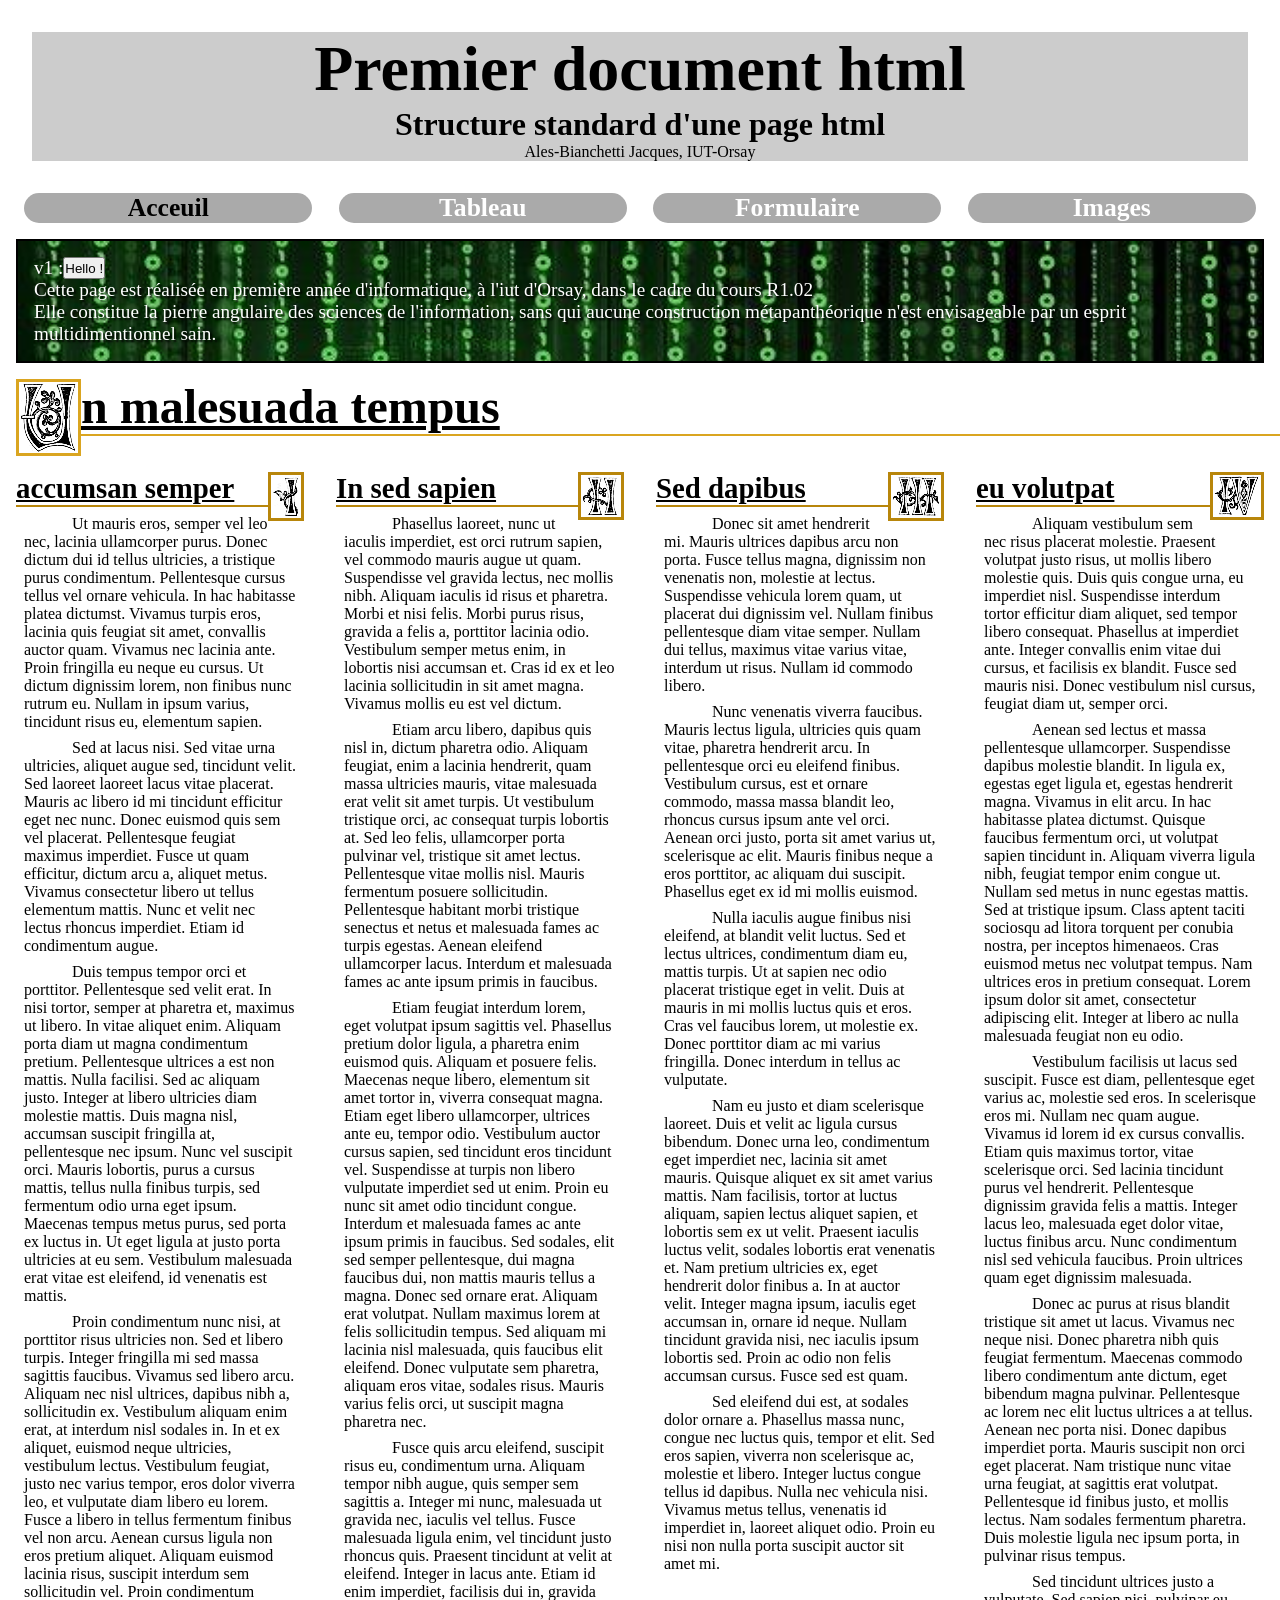
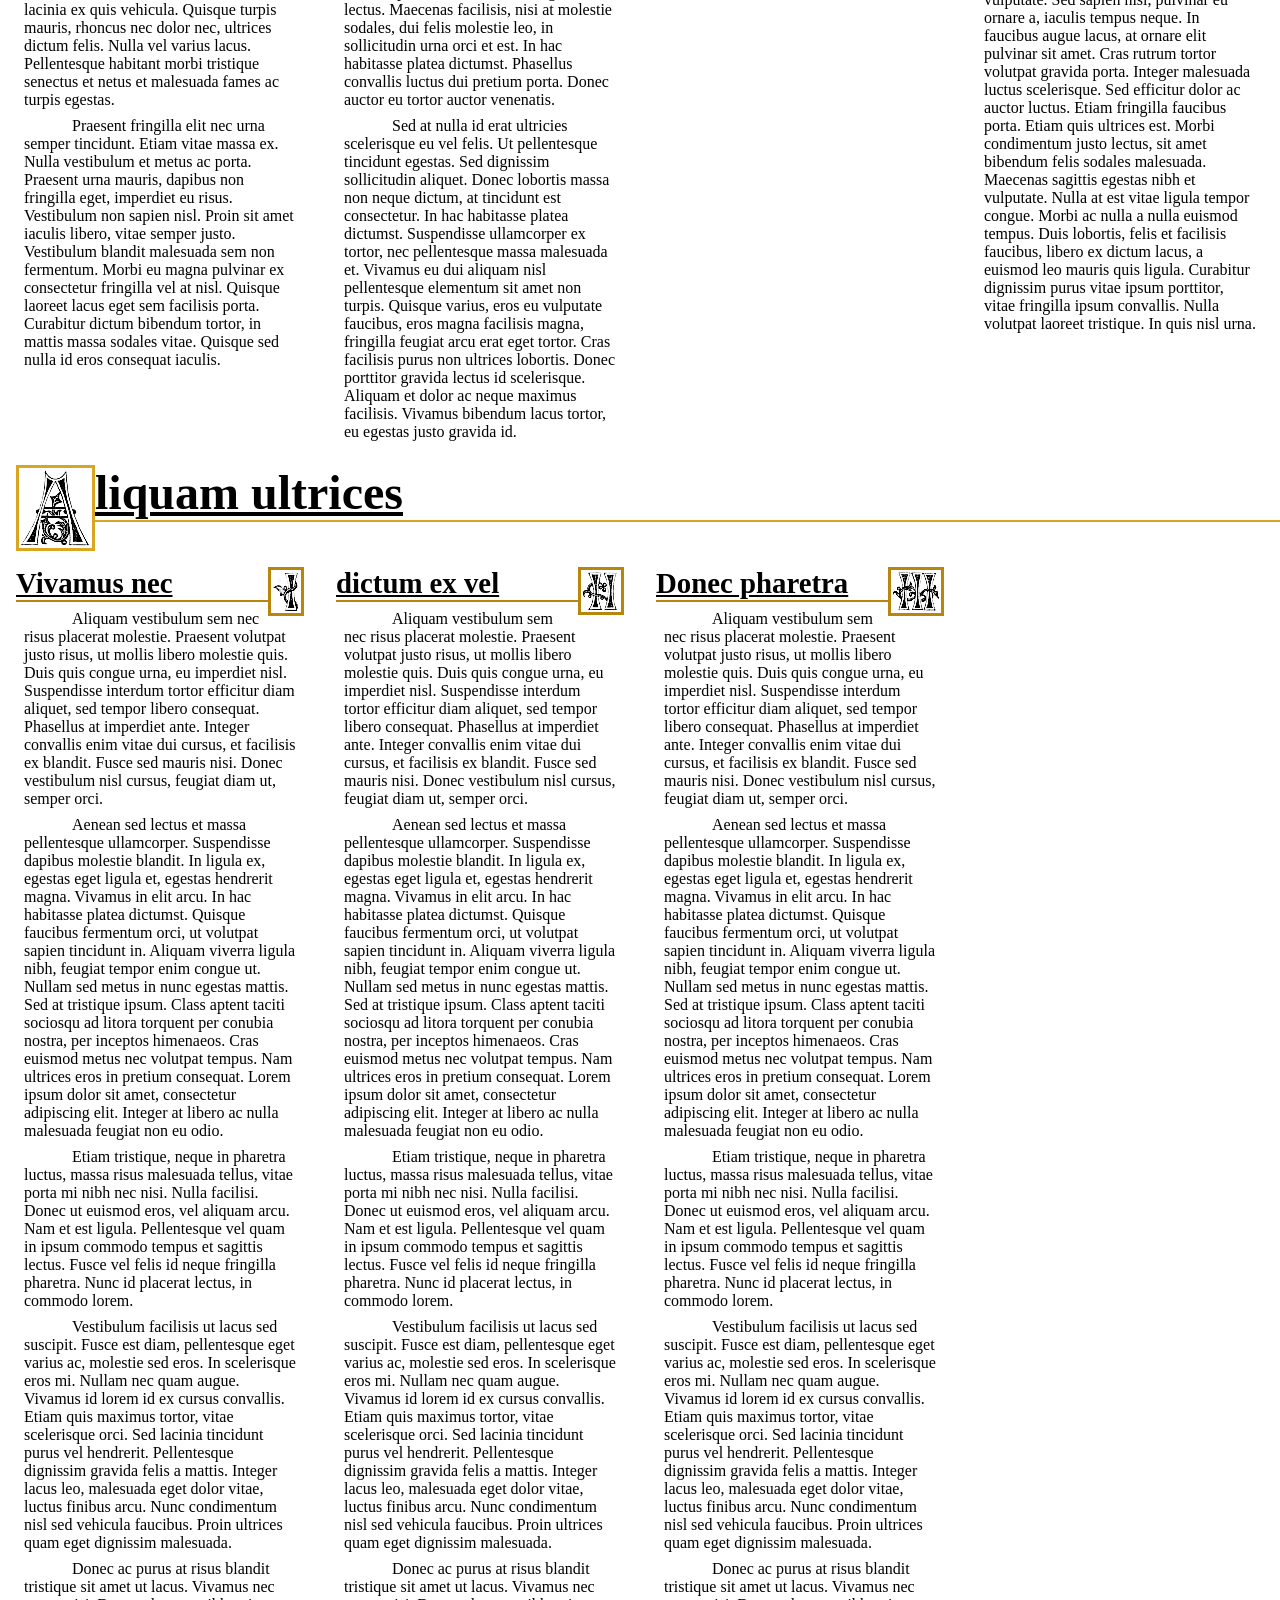
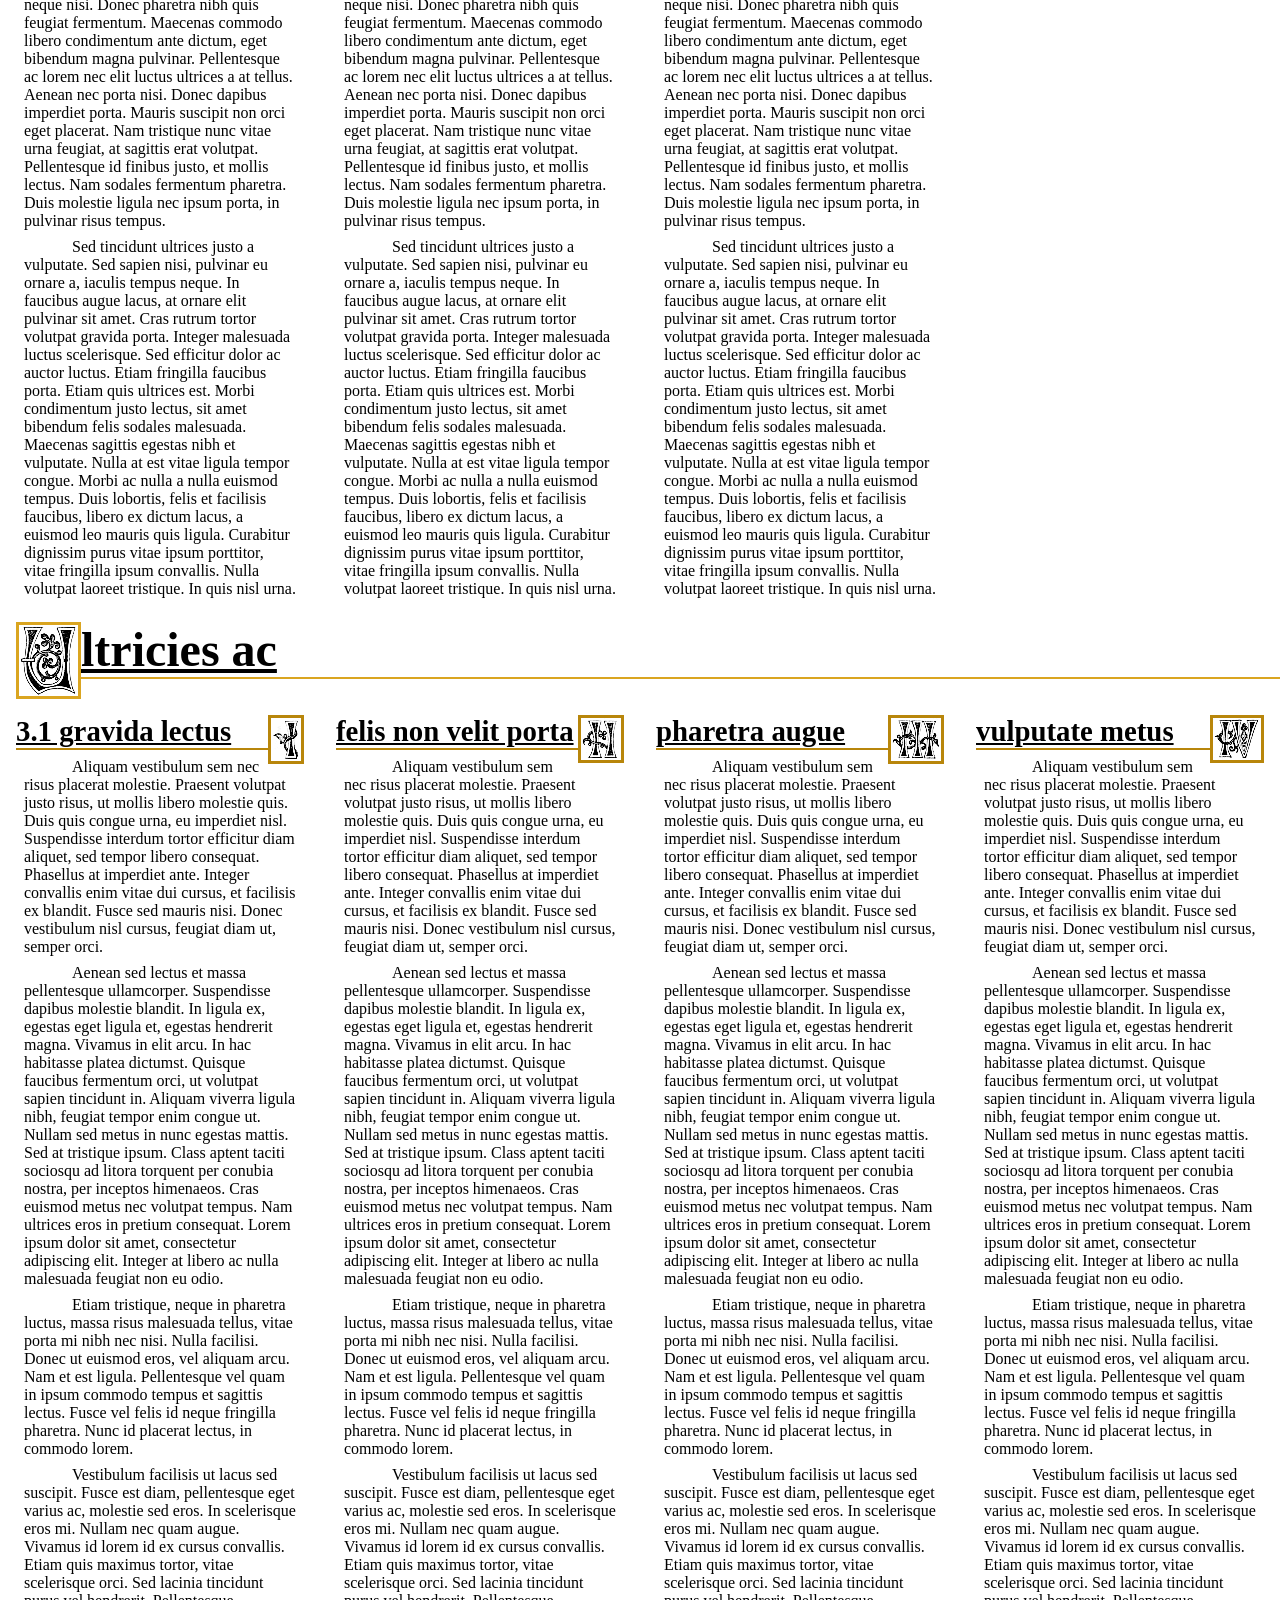
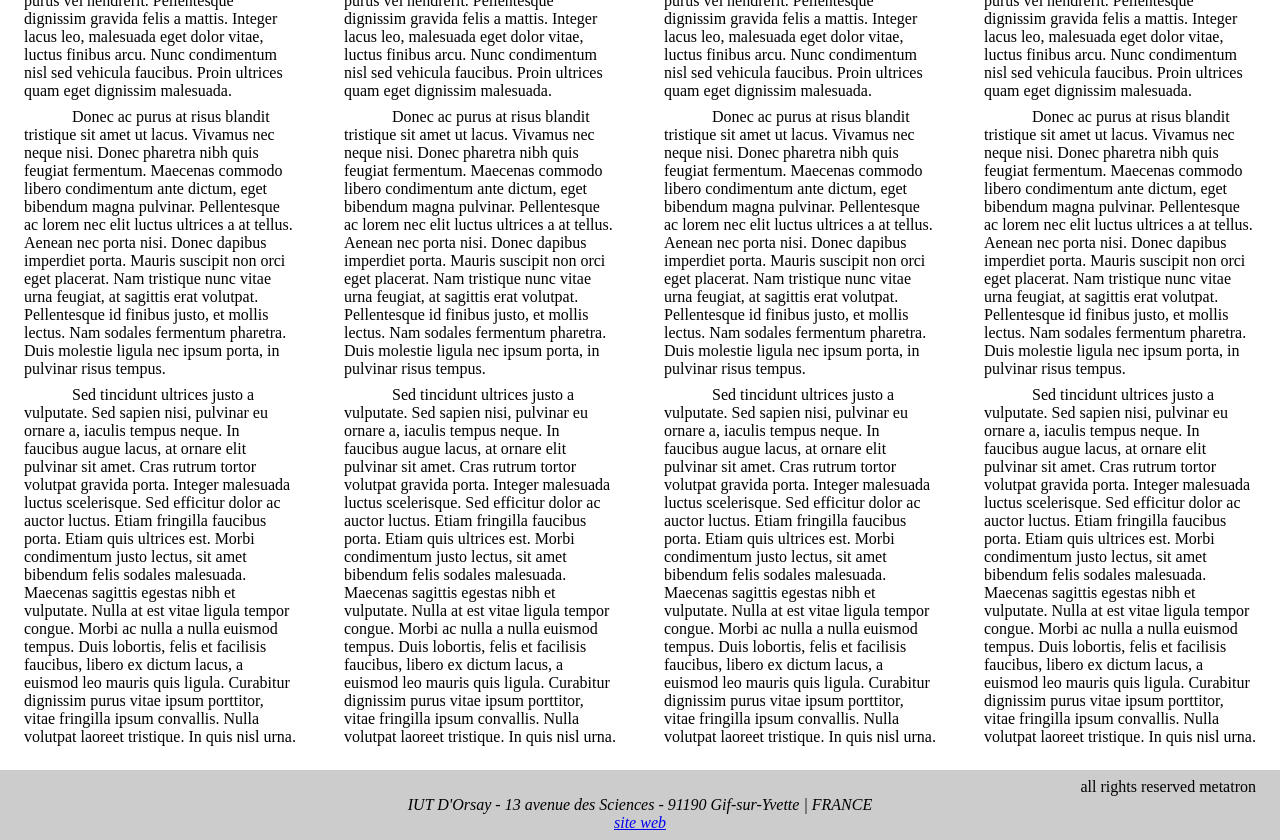
==== commit 9166342d: "correction du dépot" ====
--- a/TP1/index.html
+++ b/TP1/index.html
@@ -22,7 +22,10 @@
 		</nav>
 		
 		<aside>
-			<button id="hello" onclick="rajoute_un_clic()">Hello !</button>
+			<div style="display: flex; flex-direction: row;">
+				<p>v1 :</p>
+				<button id="hello" onclick="rajoute_un_clic()">Hello !</button>
+			</div>
 			<p>
 				Cette page est réalisée	en première année d'informatique,
 				à l'iut d'Orsay, dans le cadre du cours R1.02
